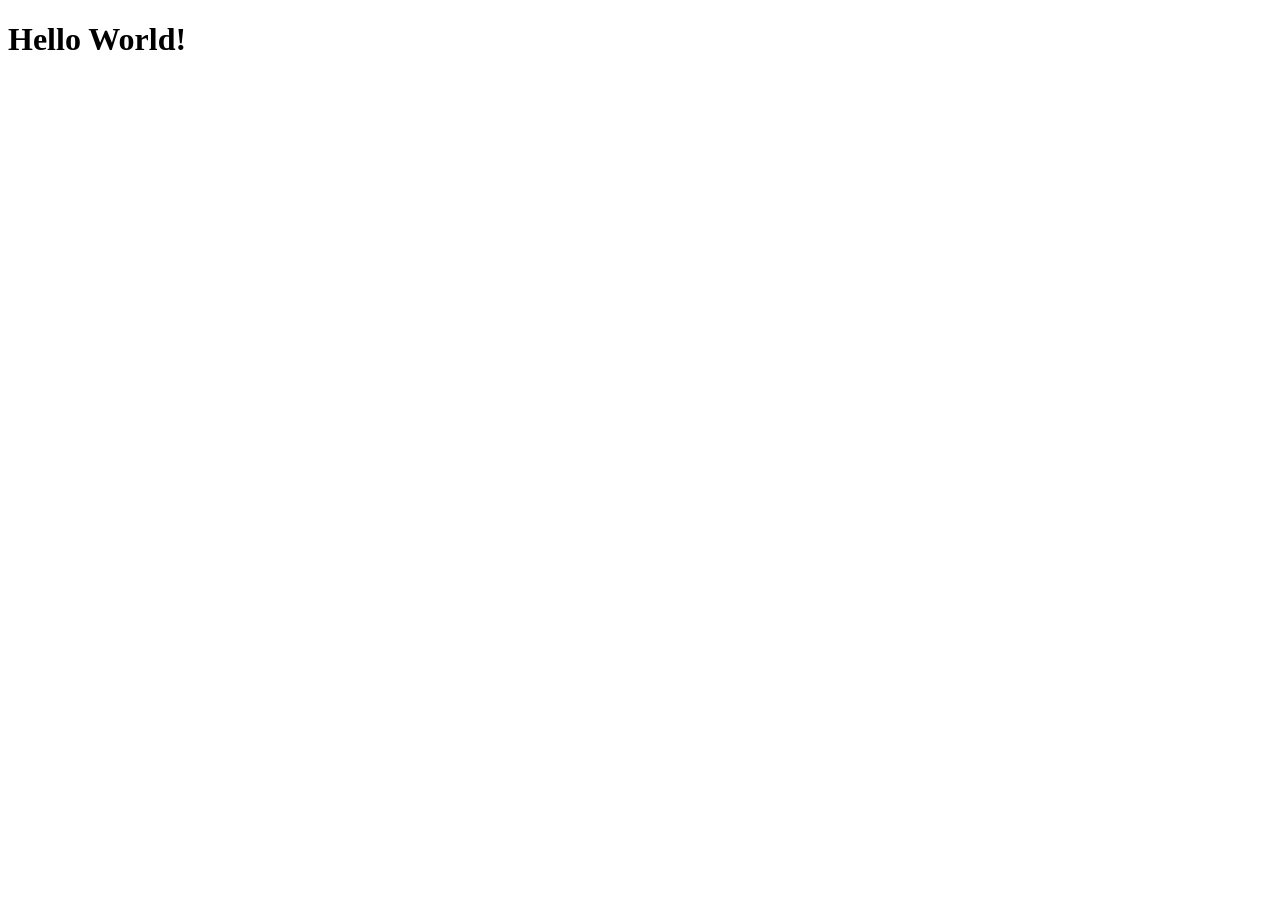
==== index.html @ 446ff143 "test page with blue hello world and an alert message (this is an alert)" ====
<!DOCTYPE html>
<html lang="en">
<head>
    <meta charset="UTF-8">
    <meta name="viewport" content="width=device-width, initial-scale=1.0">
    <title>Document</title>
    <link rel="stylesheet" href="index.css">
</head>
<body>
    <h1>Hello World!</h1>
    <script src="index.js"></script>
</body>
</html>
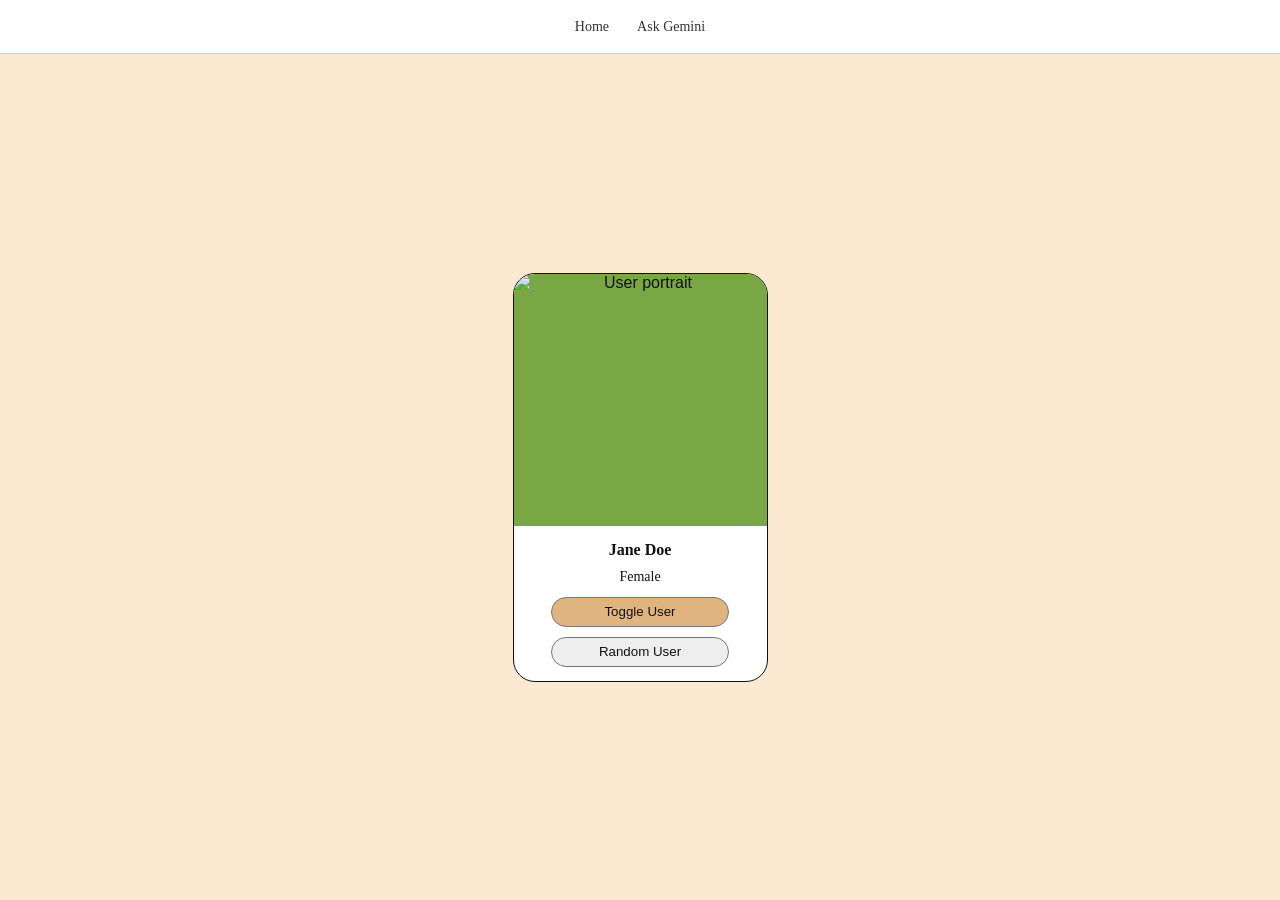
==== commit f22e7e7a: "wow" ====
--- a/index.html
+++ b/index.html
@@ -3,11 +3,24 @@
 <head>
     <meta charset="UTF-8">
     <meta name="viewport" content="width=device-width, initial-scale=1.0">
-    <title>Document</title>
+    <title>User Card</title>
     <link rel="stylesheet" href="index.css">
 </head>
 <body>
-    <h1>Hello World!</h1>
+    <nav class="navbar">
+        <a href="#">Home</a>
+        <a href="#">Ask Gemini</a>
+    </nav>
+
+    <main>
+        <section class="user-card" aria-label="User profile">
+            <img id="user-image" src="https://randomuser.me/api/portraits/women/44.jpg" alt="User portrait">
+            <h1 id="user-name">Jane Doe</h1>
+            <p id="user-gender">Female</p>
+            <button id="toggle-button" class="toggle-button">Toggle User</button>
+            <button id="random-button" class="random-button">Random User</button>
+        </section>
+    </main>
     <script src="index.js"></script>
 </body>
-</html>+</html>
--- a/index.css
+++ b/index.css
@@ -0,0 +1,88 @@
+* {
+    box-sizing: border-box;
+}
+
+body {
+    margin: 0;
+    min-height: 100vh;
+    background: #fbe9d2;
+    color: #111;
+    font-family: Arial, sans-serif;
+}
+
+.navbar {
+    height: 54px;
+    display: flex;
+    align-items: center;
+    justify-content: center;
+    gap: 28px;
+    background: #fff;
+    border-bottom: 1px solid #ccc;
+}
+
+.navbar a {
+    color: #333;
+    font-family: Georgia, serif;
+    font-size: 14px;
+    text-decoration: none;
+}
+
+main {
+    min-height: calc(100vh - 54px);
+    display: grid;
+    place-items: center;
+    padding: 32px 16px;
+}
+
+.user-card {
+    width: 255px;
+    overflow: hidden;
+    border: 1px solid #111;
+    border-radius: 22px;
+    background: #fff;
+    text-align: center;
+}
+
+.user-card img {
+    display: block;
+    width: 100%;
+    height: 252px;
+    object-fit: cover;
+    background: #78a844;
+}
+
+.user-card h1 {
+    margin: 15px 0 10px;
+    font-family: Georgia, serif;
+    font-size: 16px;
+}
+
+.user-card p {
+    margin: 0 0 12px;
+    font-family: Georgia, serif;
+    font-size: 14px;
+}
+
+.user-card button {
+    display: block;
+    width: 70%;
+    min-height: 30px;
+    margin: 0 auto 10px;
+    border: 1px solid #777;
+    border-radius: 18px;
+    color: #111;
+    cursor: pointer;
+}
+
+.toggle-button {
+    background: #dfb47e;
+}
+
+.random-button {
+    margin-bottom: 14px !important;
+    background: #eee;
+}
+
+.user-card button:hover {
+    filter: brightness(0.95);
+}
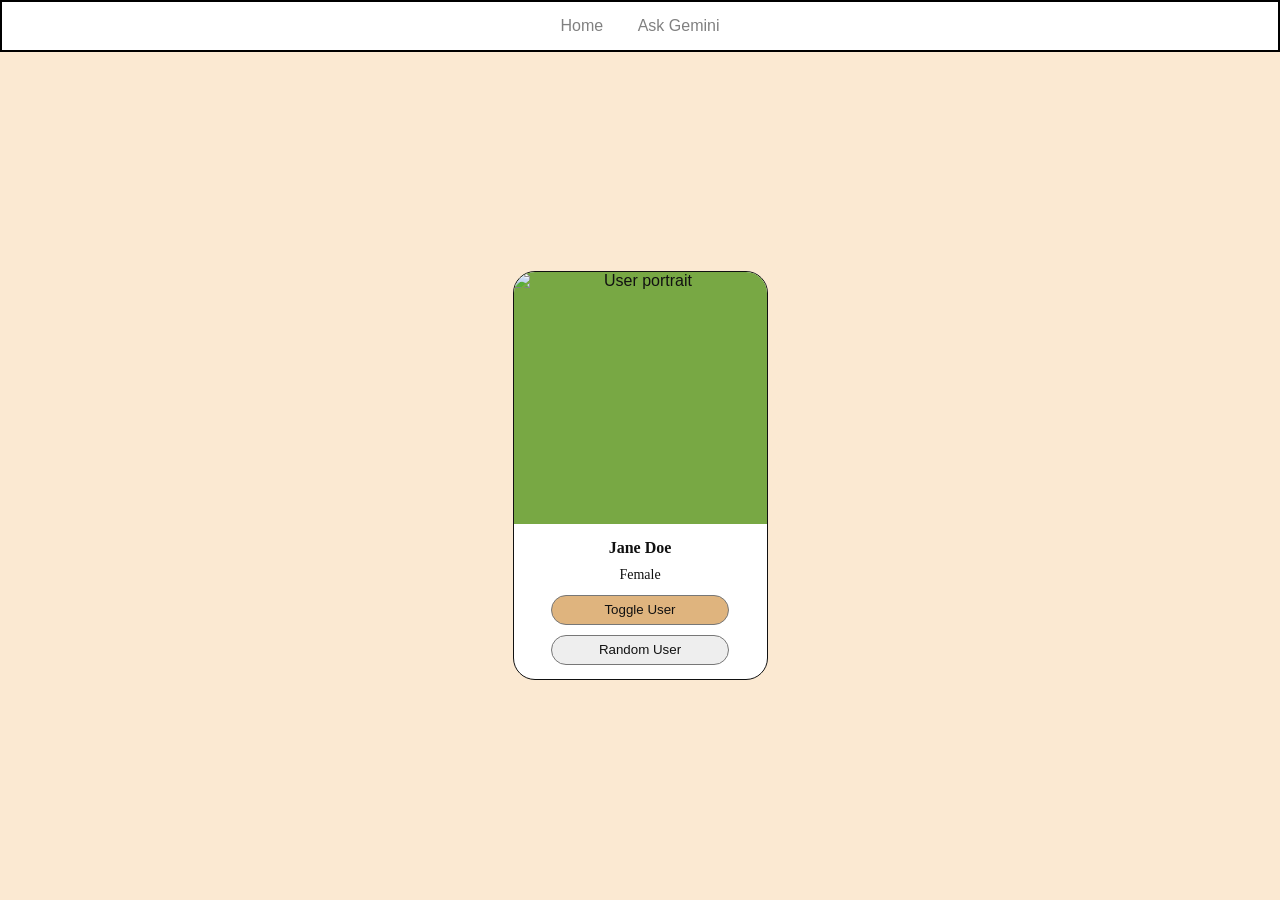
==== commit 7f4bb6c0: "Add navbar" ====
--- a/index.html
+++ b/index.html
@@ -7,10 +7,10 @@
     <link rel="stylesheet" href="index.css">
 </head>
 <body>
-    <nav class="navbar">
-        <a href="#">Home</a>
-        <a href="#">Ask Gemini</a>
-    </nav>
+    <div class="navbar">
+        <a href="/">Home</a>
+        <a href="">Ask Gemini</a>
+    </div>
 
     <main>
         <section class="user-card" aria-label="User profile">
--- a/index.css
+++ b/index.css
@@ -11,20 +11,21 @@
 }
 
 .navbar {
-    height: 54px;
-    display: flex;
-    align-items: center;
-    justify-content: center;
-    gap: 28px;
-    background: #fff;
-    border-bottom: 1px solid #ccc;
+    border: 2px solid black;
+    padding: 15px;
+    text-align: center;
+    background: white;
 }
 
 .navbar a {
-    color: #333;
-    font-family: Georgia, serif;
-    font-size: 14px;
+    padding: 15px;
     text-decoration: none;
+    color: grey;
+}
+
+.navbar a:hover {
+    color: black;
+    text-decoration: underline;
 }
 
 main {
